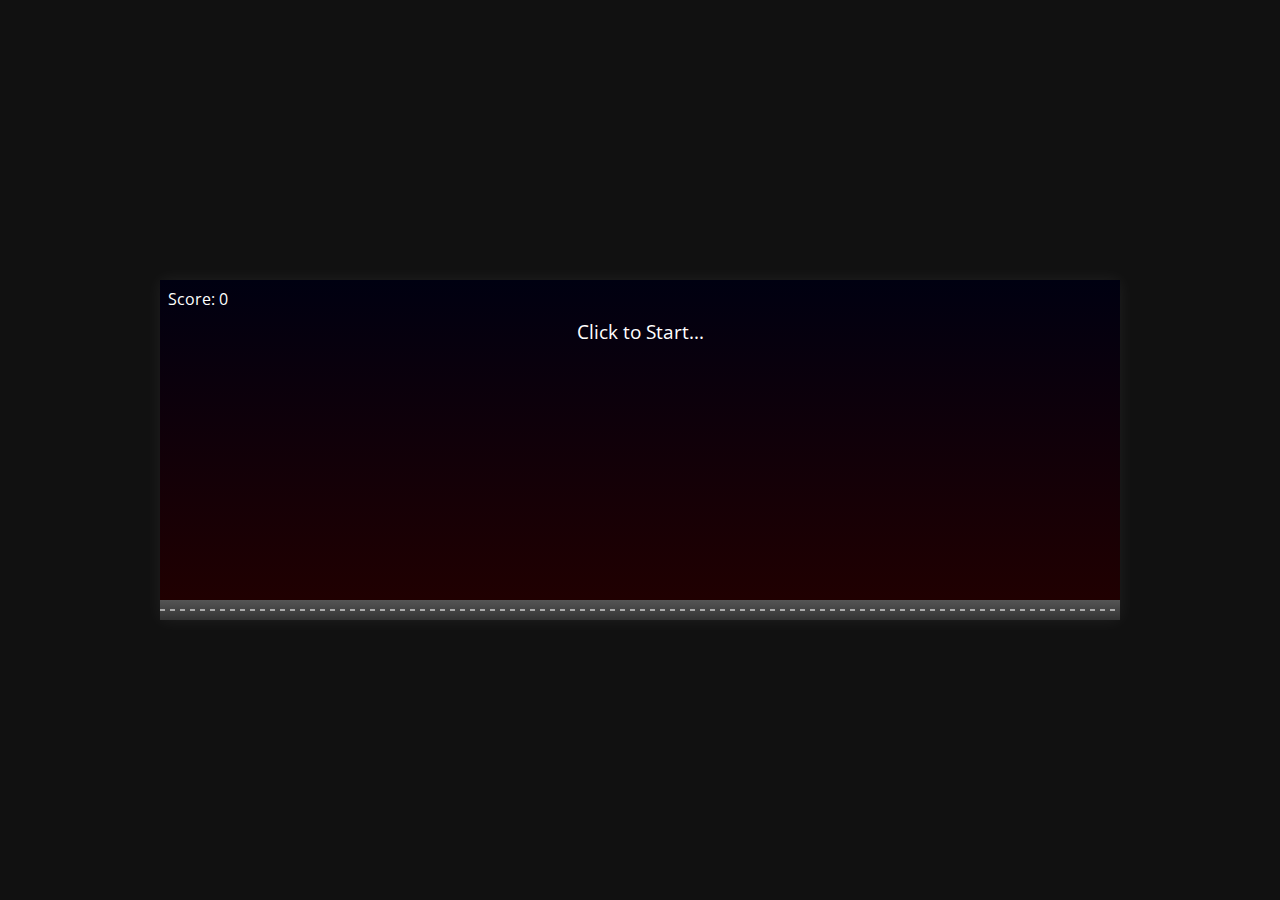
==== Escape/index.html @ 6607635e "Initial commit" ====
<!DOCTYPE html>
<html lang="en" >
<head>
  <meta charset="UTF-8">
  <title>CodePen - Escape the Laser! (v0.4)</title>
  <link rel="stylesheet" href="./style.css">

</head>
<body>
<!-- partial:index.partial.html -->
<!-- Coded live on Component Carousel -->
<!-- https://www.youtube.com/watch?v=atxvy-FVz4Y -->

<div class="game">
  <div class="player idle"></div>
  <div class="buildings"></div>
  <div class="road"></div>
  <div class="score">Score: 0</div>
  <div class="msg">Click to Start...</div>
</div>
<!-- partial -->
  <script  src="./script.js"></script>

</body>
</html>
---- Escape/style.css ----
@import url("https://fonts.googleapis.com/css2?family=Open+Sans:ital,wght@1,800&display=swap");
*, *::before, *::after {
  padding: 0;
  margin: 0 auto;
  box-sizing: border-box;
}

body {
  font-family: "Open Sans", sans-serif;
  background-color: #111;
  color: #fff;
  min-height: 100vh;
  display: flex;
  justify-content: center;
  align-items: center;
  flex-direction: column;
}

.game {
  position: relative;
  width: 960px;
  height: 340px;
  overflow: hidden;
  background-image: linear-gradient(#001, #200);
  box-shadow: 0 0 1em #fff1;
}

.score {
  position: absolute;
  top: 0.5em;
  left: 0.5em;
}

.msg {
  position: absolute;
  top: 2em;
  left: 50%;
  font-size: 1.2em;
  transform: translateX(-50%);
  text-align: center;
  transition: opacity 0.25s;
}
.msg.off {
  opacity: 0;
}

.player {
  position: absolute;
  top: var(--player-y, 320px);
  left: var(--player-x, 480px);
  transform: translate(-100%, -100%);
  width: 24px;
  height: 24px;
  background-size: contain;
}
.player.idle {
  background-image: url("https://assets.codepen.io/1948355/player-idle.gif");
}
.player.run {
  background-image: url("https://assets.codepen.io/1948355/player-run.gif");
}
.player.jump {
  background-image: url("https://assets.codepen.io/1948355/player-jump.gif");
}
.player.dead {
  background-image: url("https://assets.codepen.io/1948355/player-dead.gif");
}

.building {
  position: absolute;
  bottom: 20px;
  left: var(--building-x, 960px);
  border: solid #0007;
  border-width: 0 1px;
}
.building_fragment {
  position: absolute;
  width: 25%;
  height: 33.334%;
  background-image: url("https://assets.codepen.io/1948355/building02.png");
  background-size: 1600% 300%;
  filter: hue-rotate(var(--hue));
}
.building_fragment:nth-child(4n+1) {
  left: 0%;
  background-position-x: calc(var(--buildingImageX, 0%) + 0%);
}
.building_fragment:nth-child(4n+2) {
  left: 25%;
  background-position-x: calc(var(--buildingImageX, 0%) + 6.25%);
}
.building_fragment:nth-child(4n+3) {
  left: 50%;
  background-position-x: calc(var(--buildingImageX, 0%) + 12.5%);
}
.building_fragment:nth-child(4n+4) {
  left: 75%;
  background-position-x: calc(var(--buildingImageX, 0%) + 18.75%);
}
.building_fragment:nth-child(n+1):nth-child(-n+4) {
  top: 0%;
  background-position-y: 0%;
}
.building_fragment:nth-child(n+5):nth-child(-n+8) {
  top: 33.334%;
  background-position-y: 50%;
}
.building_fragment:nth-child(n+9):nth-child(-n+12) {
  top: 66.668%;
  background-position-y: 100%;
}
.building.destroy .building_fragment {
  z-index: 100;
  -webkit-animation: destroy 1s ease-out forwards;
          animation: destroy 1s ease-out forwards;
}
@-webkit-keyframes destroy {
  to {
    transform: translateX(var(--tx)) translateY(var(--ty)) rotateX(var(--rx)) rotateY(var(--ry)) rotateZ(var(--rz));
    opacity: 0;
  }
}
@keyframes destroy {
  to {
    transform: translateX(var(--tx)) translateY(var(--ty)) rotateX(var(--rx)) rotateY(var(--ry)) rotateZ(var(--rz));
    opacity: 0;
  }
}
.building.destroy::before {
  content: "";
  position: absolute;
  top: calc(50% - 5px);
  right: 90%;
  width: 320px;
  height: 10px;
  border-radius: 5px;
  background-image: linear-gradient(#f000, #f00, #f000);
  -webkit-animation: laserOff 0.5s ease-out forwards;
          animation: laserOff 0.5s ease-out forwards;
}
@-webkit-keyframes laserOff {
  to {
    opacity: 0;
  }
}
@keyframes laserOff {
  to {
    opacity: 0;
  }
}

.road {
  position: absolute;
  bottom: 0;
  width: calc(100% + 10px);
  height: 20px;
  background-image: linear-gradient(#555, #333);
}
.road::after {
  content: "";
  position: absolute;
  top: calc(50% - 1px);
  left: 0;
  width: 100%;
  height: 2px;
  background-image: repeating-linear-gradient(90deg, #aaa 0px 5px, #aaa0 5px 10px);
}
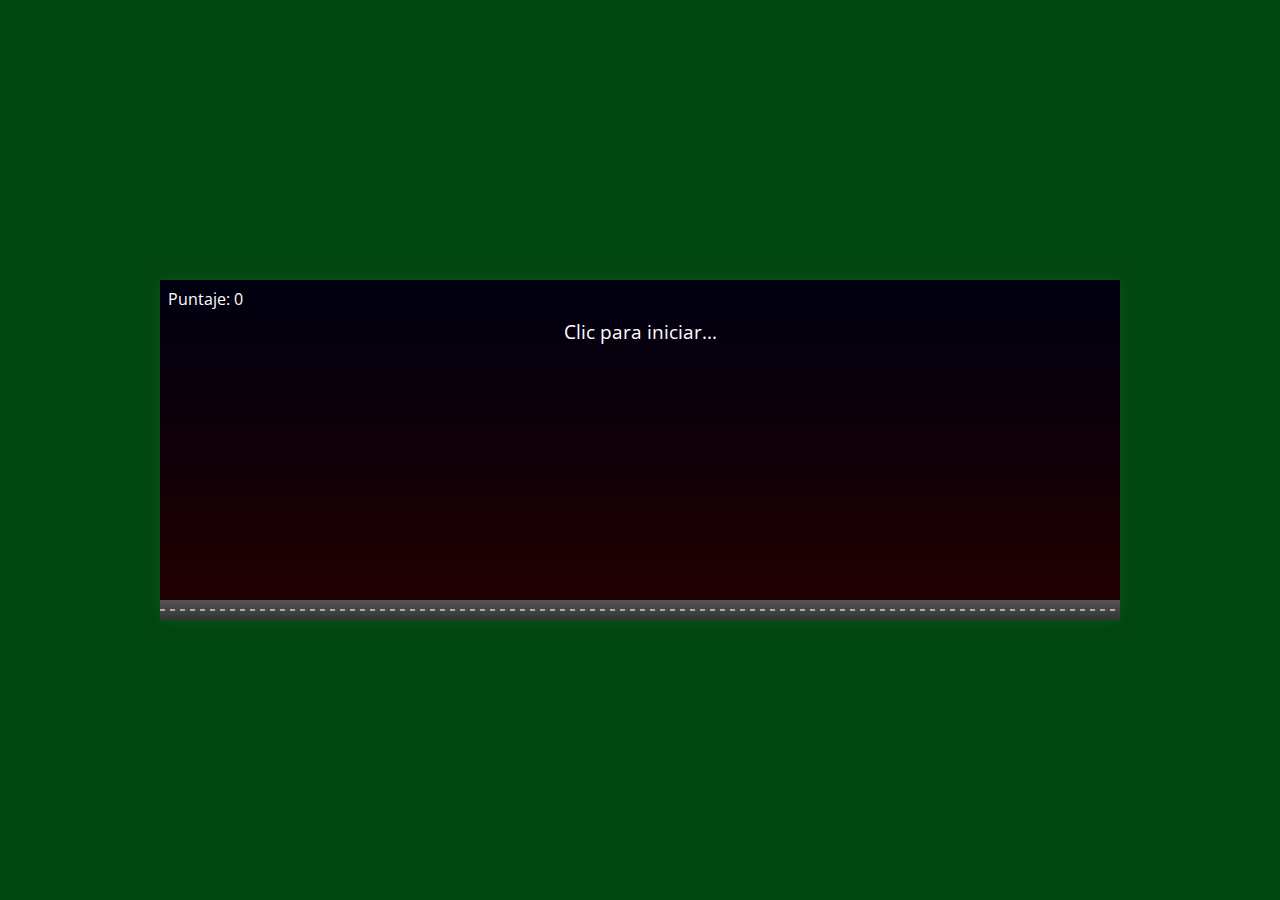
==== commit f0e48a7b: "v2" ====
--- a/Escape/index.html
+++ b/Escape/index.html
@@ -2,7 +2,7 @@
 <html lang="en" >
 <head>
   <meta charset="UTF-8">
-  <title>CodePen - Escape the Laser! (v0.4)</title>
+  <title>Juego de Escape</title>
   <link rel="stylesheet" href="./style.css">
 
 </head>
@@ -15,8 +15,8 @@
   <div class="player idle"></div>
   <div class="buildings"></div>
   <div class="road"></div>
-  <div class="score">Score: 0</div>
-  <div class="msg">Click to Start...</div>
+  <div class="score">Puntaje: 0</div>
+  <div class="msg">Clic para iniciar...</div>
 </div>
 <!-- partial -->
   <script  src="./script.js"></script>
--- a/Escape/style.css
+++ b/Escape/style.css
@@ -7,7 +7,7 @@
 
 body {
   font-family: "Open Sans", sans-serif;
-  background-color: #111;
+  background-color: #00460f;
   color: #fff;
   min-height: 100vh;
   display: flex;
@@ -134,7 +134,7 @@
   width: 320px;
   height: 10px;
   border-radius: 5px;
-  background-image: linear-gradient(#f000, #f00, #f000);
+  background-image: linear-gradient(#f000, #00460f, #f000);
   -webkit-animation: laserOff 0.5s ease-out forwards;
           animation: laserOff 0.5s ease-out forwards;
 }
